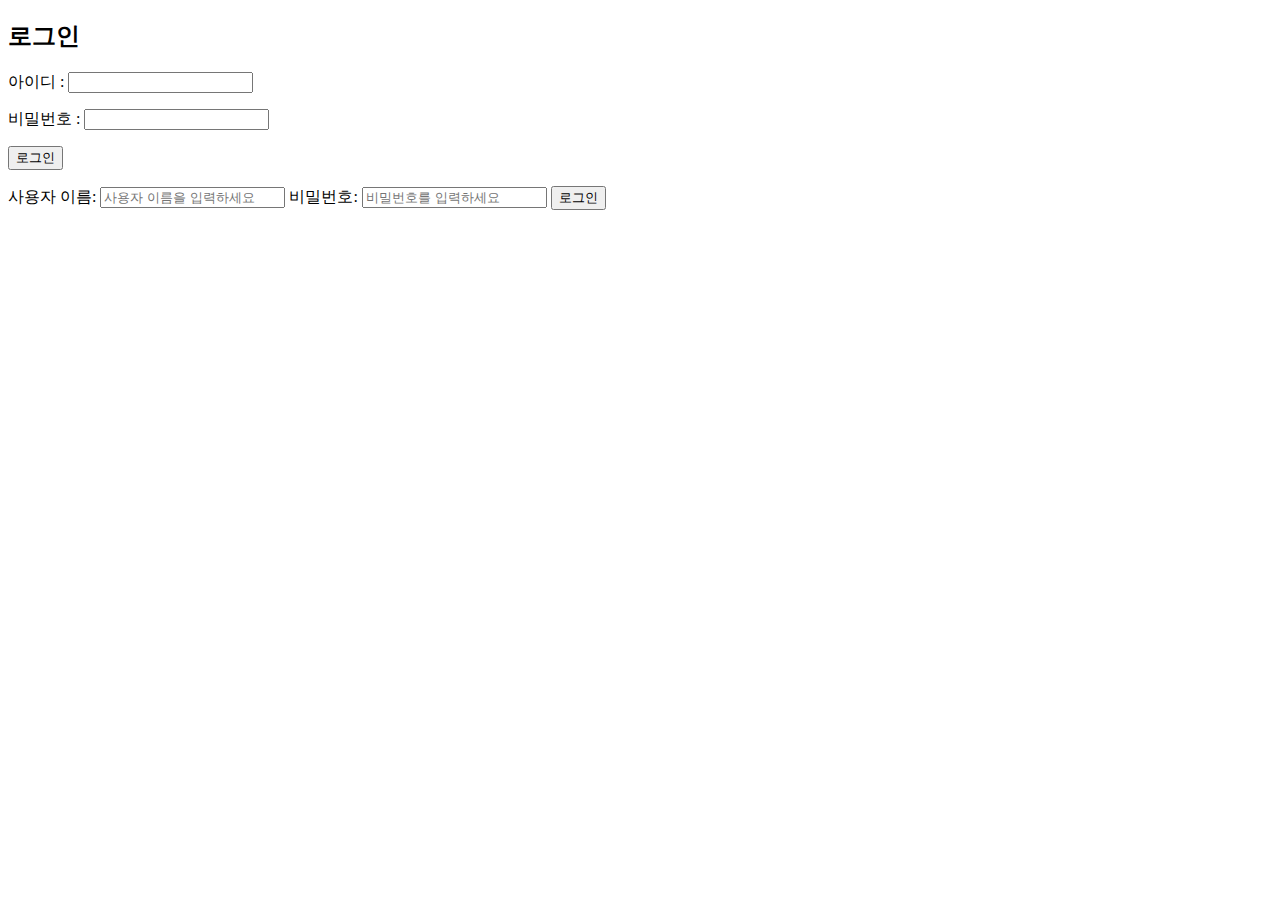
==== index.html @ f93c6697 "login page" ====
<!DOCTYPE html>
<html lang="ko">
<head>
	<meta charset="UTF-8">
	<meta name="viewport" content="width=device-width, initial-scale=1.0">
	<title>Alioth's 로그인 페이지</title>
<!-----
	<style>
	body {
		font-family: Arial, sans-serif;
		background-color: #f2f2f2;
	}
	.container {
		width: 300px;
		margin: 0 auto;
		padding: 20px;
		background-color: #fff;
		border-radius: 5px;
		box-shadow: 0 0 10px rgba(0, 0, 0, 0.1);
		margin-top: 100px;
	}
	h2 {
		text-align: center;
	}
	input[type="text"], input[type="password"] {
		width: 100%;
		padding: 10px;
		margin: 10px 0;
		box-sizing: border-box;
		border: 1px solid #ccc;
		border-radius: 3px;
	}
	input[type="submit"] {
		background-color: #4caf50;
		width: 100%;
		padding: 10px;
		color: white;
		border: none;
		margin-top: 10px;
		cursor: pointer;
		border-radius: 3px;
	}
	input[type="submit"]:hover {
		background-color: #45a049;
	}
	</style>

---->
</head>
<body>
<!--<div class="container">-->
	<h2>로그인</h2>

	<form action="http://localhost/login.php">
		<p>아이디 : <input type="text" name="id"></p>
		<p>비밀번호 : <input type="password" name="pw"></p>
		<p><input type="submit" value="로그인"></p>
	</form>

	<form action="/login" method="post">
		<label for="username">사용자 이름:</label>
		<input type="text" id="username" name="username" placeholder="사용자 이름을 입력하세요" required>

		<label for="password">비밀번호:</label>
		<input type="password" id="password" name="password" placeholder="비밀번호를 입력하세요" required>

		<input type="submit" value="로그인">
	</form>
<!--</div>-->
</body>
</html>
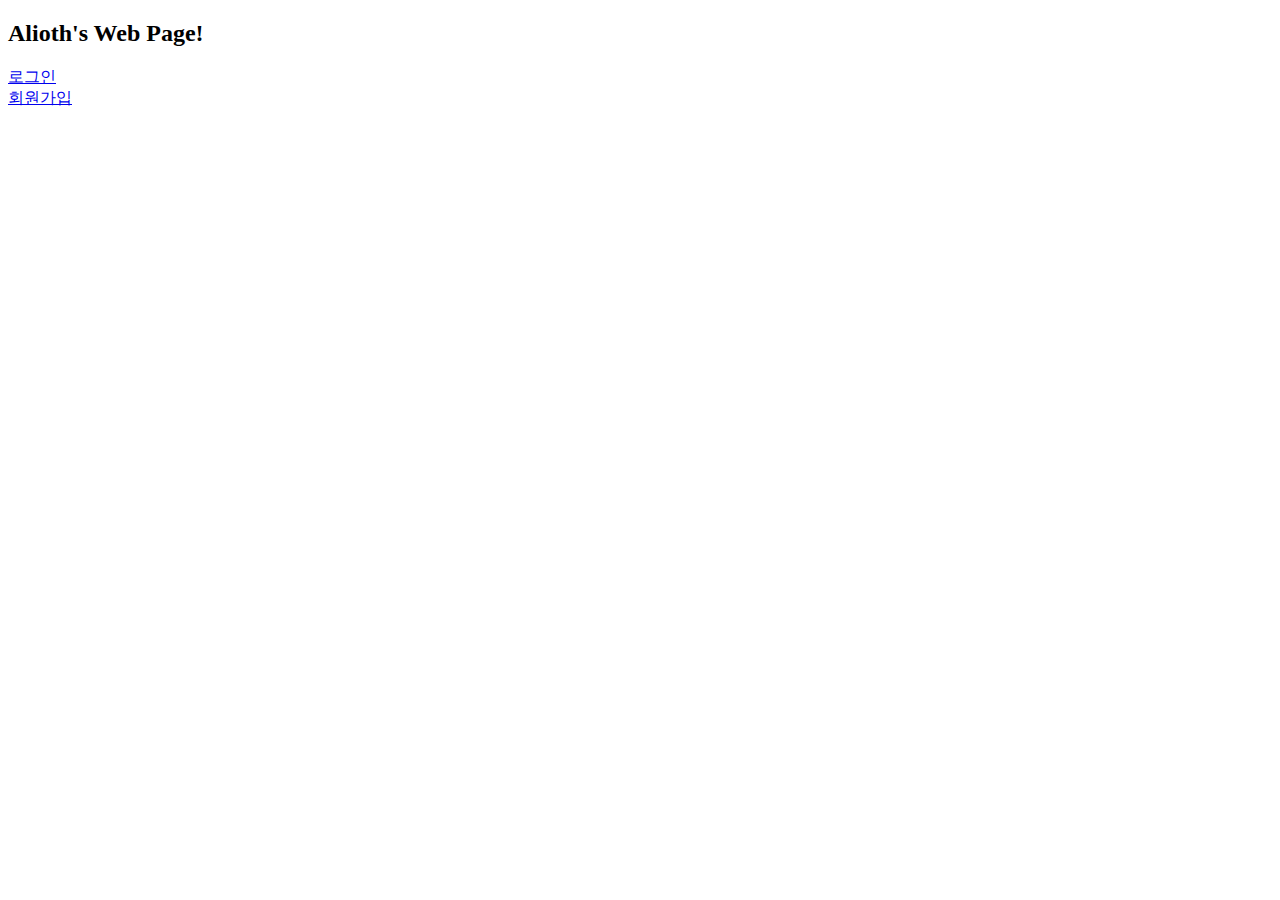
==== commit 91e3fc4c: "메인, 로그인, 회원가입 페이지" ====
--- a/index.html
+++ b/index.html
@@ -3,69 +3,11 @@
 <head>
 	<meta charset="UTF-8">
 	<meta name="viewport" content="width=device-width, initial-scale=1.0">
-	<title>Alioth's 로그인 페이지</title>
-<!-----
-	<style>
-	body {
-		font-family: Arial, sans-serif;
-		background-color: #f2f2f2;
-	}
-	.container {
-		width: 300px;
-		margin: 0 auto;
-		padding: 20px;
-		background-color: #fff;
-		border-radius: 5px;
-		box-shadow: 0 0 10px rgba(0, 0, 0, 0.1);
-		margin-top: 100px;
-	}
-	h2 {
-		text-align: center;
-	}
-	input[type="text"], input[type="password"] {
-		width: 100%;
-		padding: 10px;
-		margin: 10px 0;
-		box-sizing: border-box;
-		border: 1px solid #ccc;
-		border-radius: 3px;
-	}
-	input[type="submit"] {
-		background-color: #4caf50;
-		width: 100%;
-		padding: 10px;
-		color: white;
-		border: none;
-		margin-top: 10px;
-		cursor: pointer;
-		border-radius: 3px;
-	}
-	input[type="submit"]:hover {
-		background-color: #45a049;
-	}
-	</style>
-
----->
+	<title>Alioth's  웹 페이지</title>
 </head>
 <body>
-<!--<div class="container">-->
-	<h2>로그인</h2>
-
-	<form action="http://localhost/login.php">
-		<p>아이디 : <input type="text" name="id"></p>
-		<p>비밀번호 : <input type="password" name="pw"></p>
-		<p><input type="submit" value="로그인"></p>
-	</form>
-
-	<form action="/login" method="post">
-		<label for="username">사용자 이름:</label>
-		<input type="text" id="username" name="username" placeholder="사용자 이름을 입력하세요" required>
-
-		<label for="password">비밀번호:</label>
-		<input type="password" id="password" name="password" placeholder="비밀번호를 입력하세요" required>
-
-		<input type="submit" value="로그인">
-	</form>
-<!--</div>-->
+	<h2>Alioth's Web Page!</h2>
+	<a href="login.html">로그인</a><br>
+	<a href="signup.html">회원가입</a>
 </body>
 </html>